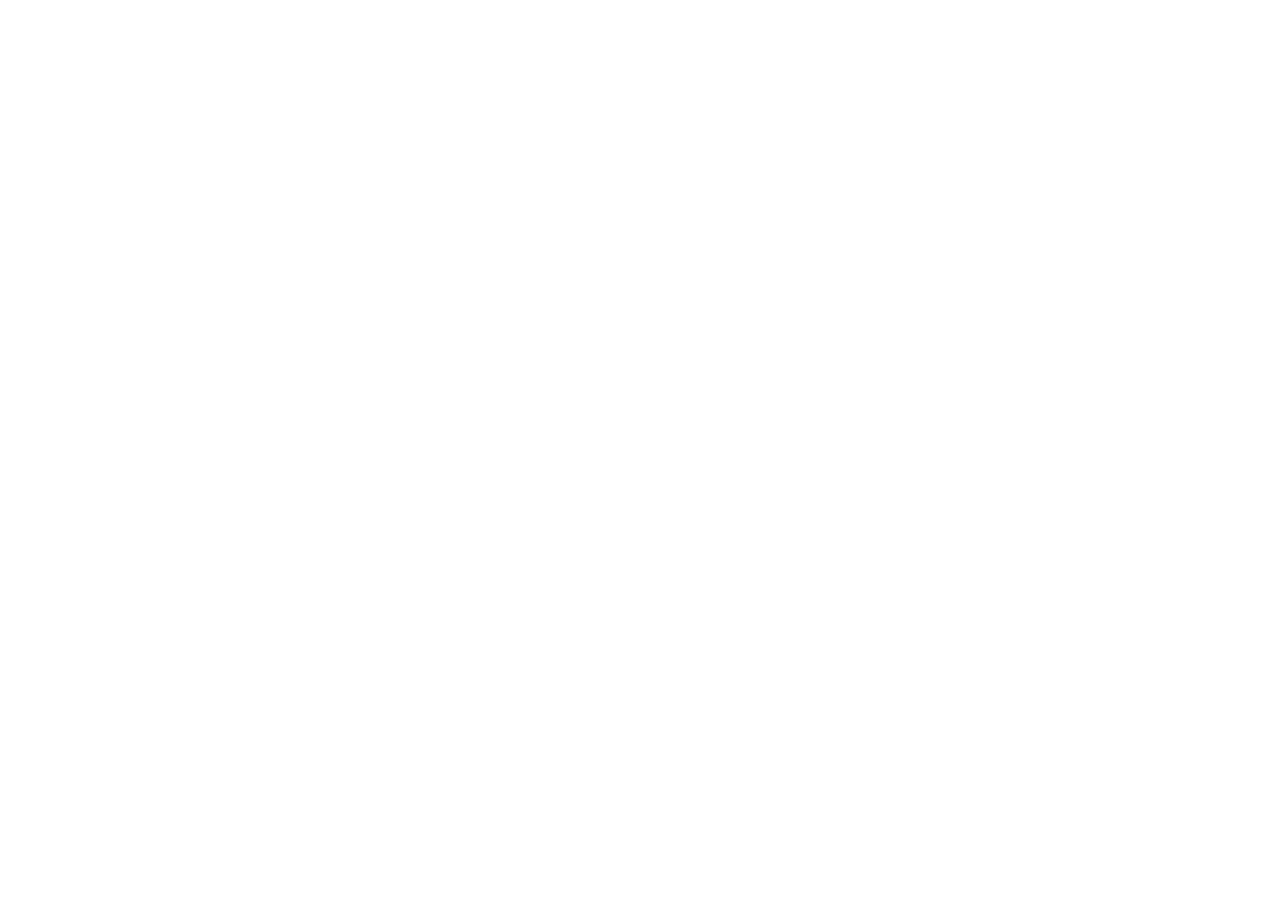
==== headphones/index.html @ 394a526d "New directory...We're starting from scratch" ====
<!DOCTYPE html>
<html lang="en">
  <head>
    <meta charset="UTF-8" />
    <meta name="viewport" content="width=device-width, initial-scale=1.0" />
    <title>Document</title>
  </head>
  <body></body>
</html>
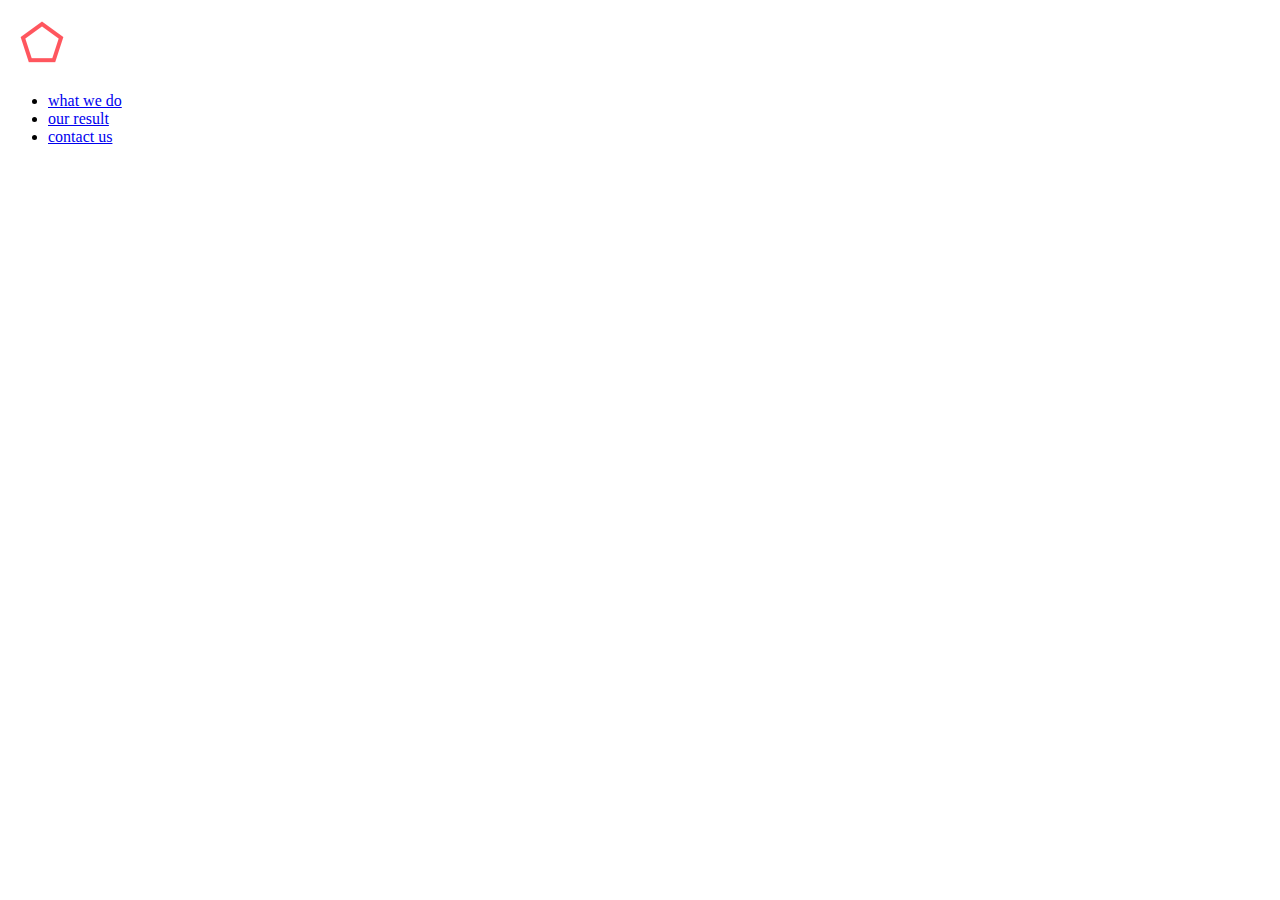
==== commit ccebe798: "let's start small shall we? this is the header section" ====
--- a/headphones/index.html
+++ b/headphones/index.html
@@ -3,7 +3,19 @@
   <head>
     <meta charset="UTF-8" />
     <meta name="viewport" content="width=device-width, initial-scale=1.0" />
-    <title>Document</title>
+    <title>Holberton School - Headphone Company</title>
+    <link rel="stylesheet" href="styles.css" />
   </head>
-  <body></body>
+  <body>
+    <header>
+      <img src="../headphones/images/logo_headphones.png" alt="logo" />
+
+      <!-- links -->
+      <ul>
+        <li><a href="#">what we do</a></li>
+        <li><a href="#">our result</a></li>
+        <li><a href="#">contact us</a></li>
+      </ul>
+    </header>
+  </body>
 </html>
